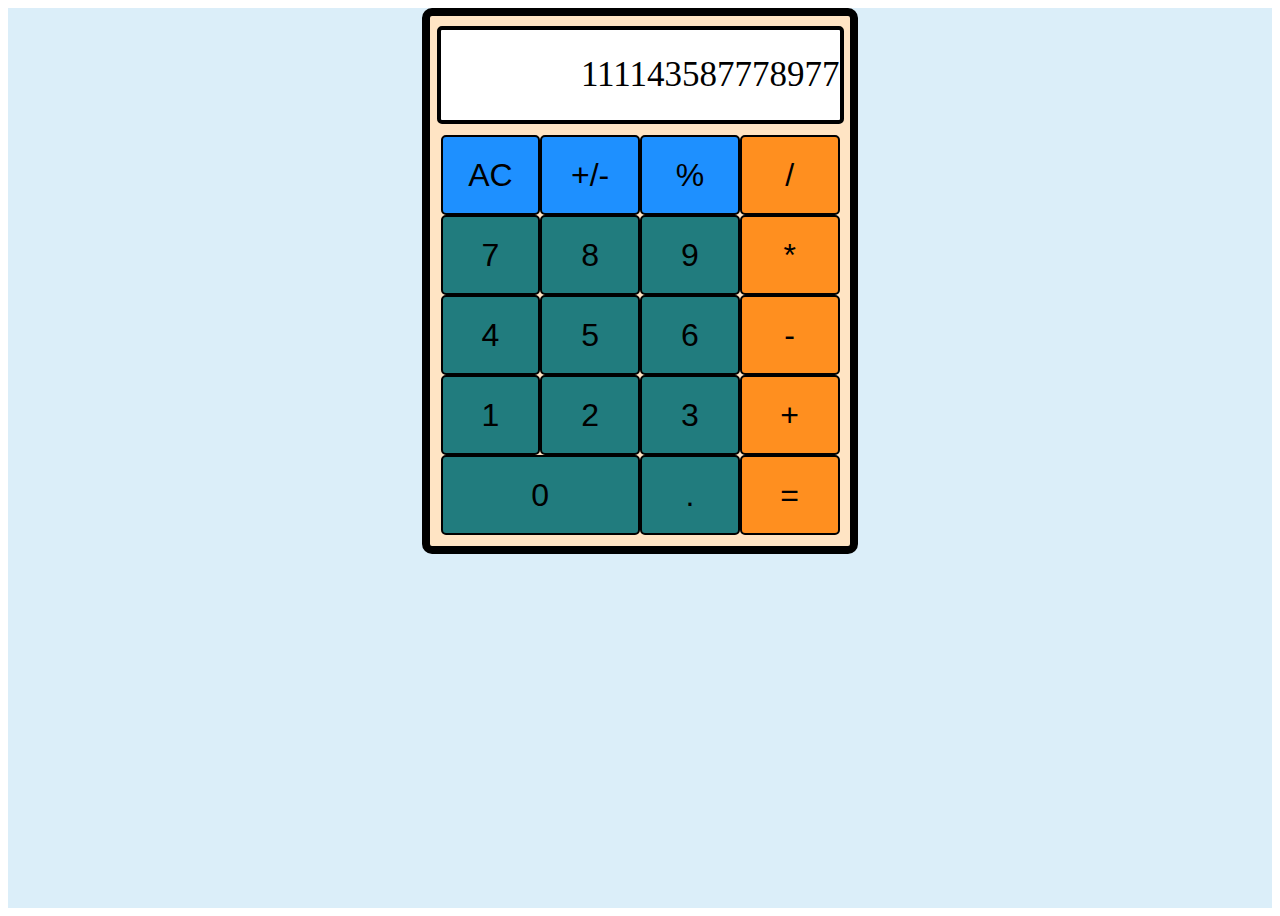
==== index.html @ 0baeb34e "adding html files" ====
<!DOCTYPE html>
<html lang="en">
<head>
    <meta charset="UTF-8">
    <meta http-equiv="X-UA-Compatible" content="IE=edge">
    <meta name="viewport" content="width=device-width, initial-scale=1.0">
    <title>Calculator assignment</title>
    <link rel="stylesheet" href="./style.css">
</head>
<body>
    <main>
        <div class="container">
            <div class="display">
                111143587778977
            </div>
            <div class="buttons">
                <button class="btn clear">AC</button>
                <button class="btn sign">+/-</button>
                <button class="btn percent">%</button>
                <button class="btn operator">/</button>
                <button class="btn operand">7</button>
                <button class="btn operand">8</button>
                <button class="btn operand">9</button>
                <button class="btn operator">*</button>
                <button class="btn operand">4</button>
                <button class="btn operand">5</button>
                <button class="btn operand">6</button>
                <button class="btn operator">-</button>
                <button class="btn operand">1</button>
                <button class="btn operand">2</button>
                <button class="btn operand">3</button>
                <button class="btn operator">+</button>
                <button class="btn operand" style="width: 50%;">0</button>
                <button class="btn operand">.</button>
                <button class="btn operator">=</button>
            </div>
        </div>
    </main>    
    <script src="./script.js"></script>
</body>
</html>
---- style.css ----
main{
    background-color: rgb(219, 238, 249);
    height: 100vh;
}

.container{
    width: 420px;
    height: 530px;
    border: 8px solid black;
    border-radius: 10px;
    display: flex;
    flex-direction: column;
    align-items: center;
    margin: auto;
    background-color: bisque;
}

.display {
    width: 95%;
    border: 4px solid black;
    border-radius: 5px;
    height: 90px;
    background-color: white;
    margin-top: 10px;
    /* font-size: 3.5em; */
    text-align: right;
    display: flex;
    align-items: center;
    justify-content: flex-end;
    overflow: hidden;
    font-size: clamp(14px, 4rem, 35px);
}

.buttons{
    height: 400px;
    width: 95%;
    /* border: 2px solid black; */
    margin: auto;
    display: flex;
    flex-wrap: wrap;
}

.btn{
    height: 20%;
    width: 25%;
    border: 2px solid black;
    border-radius: 5px;
    font-size: 2em;
}

.clear, .sign, .percent{
    background-color: dodgerblue;
}

.operator{
    background-color: #FF8F1F;;
}

.operand{
    background-color: #217C7E;;;
}

button:active{
    transform: translateZ(4px);
    scale: 0.97;
}
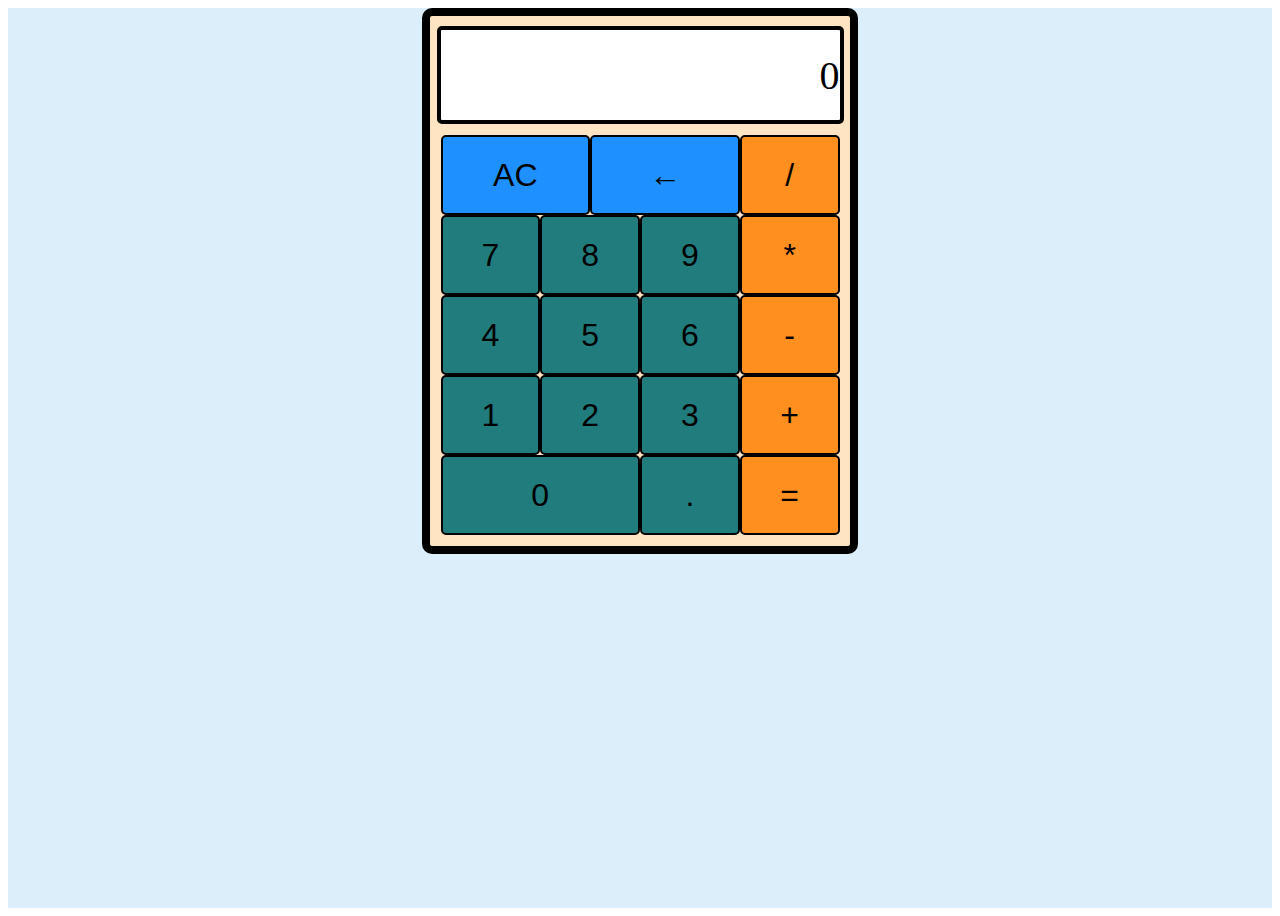
==== commit cfa58d2b: "first commit" ====
--- a/index.html
+++ b/index.html
@@ -1,41 +1,41 @@
 <!DOCTYPE html>
 <html lang="en">
-<head>
-    <meta charset="UTF-8">
-    <meta http-equiv="X-UA-Compatible" content="IE=edge">
-    <meta name="viewport" content="width=device-width, initial-scale=1.0">
+  <head>
+    <meta charset="UTF-8" />
+    <meta http-equiv="X-UA-Compatible" content="IE=edge" />
+    <meta name="viewport" content="width=device-width, initial-scale=1.0" />
     <title>Calculator assignment</title>
-    <link rel="stylesheet" href="./style.css">
-</head>
-<body>
+    <link rel="stylesheet" href="./style.css" />
+  </head>
+  <body>
     <main>
-        <div class="container">
-            <div class="display">
-                111143587778977
-            </div>
-            <div class="buttons">
-                <button class="btn clear">AC</button>
-                <button class="btn sign">+/-</button>
-                <button class="btn percent">%</button>
-                <button class="btn operator">/</button>
-                <button class="btn operand">7</button>
-                <button class="btn operand">8</button>
-                <button class="btn operand">9</button>
-                <button class="btn operator">*</button>
-                <button class="btn operand">4</button>
-                <button class="btn operand">5</button>
-                <button class="btn operand">6</button>
-                <button class="btn operator">-</button>
-                <button class="btn operand">1</button>
-                <button class="btn operand">2</button>
-                <button class="btn operand">3</button>
-                <button class="btn operator">+</button>
-                <button class="btn operand" style="width: 50%;">0</button>
-                <button class="btn operand">.</button>
-                <button class="btn operator">=</button>
-            </div>
+      <div class="container">
+        <div class="display">
+          <p id="display-text">0</p>
         </div>
-    </main>    
+        <div class="buttons">
+          <button class="btn clear" style="width: 37.5%;">AC</button>
+          <button class="btn del" style="width: 37.5%;">&#8592;</button>
+          <button class="btn operator operation">/</button>
+          <button class="btn operand">7</button>
+          <button class="btn operand">8</button>
+          <button class="btn operand">9</button>
+          <button class="btn operator operation">*</button>
+          <button class="btn operand operation">4</button>
+          <button class="btn operand">5</button>
+          <button class="btn operand">6</button>
+          <button class="btn operator operation">-</button>
+          <button class="btn operand">1</button>
+          <button class="btn operand">2</button>
+          <button class="btn operand">3</button>
+          <button class="btn operator operation">+</button>
+          <button class="btn operand" style="width: 50%">0</button>
+          <button class="btn operand dot">.</button>
+          <button class="btn operator equal">=</button>
+        </div>
+      </div>
+    </main>
     <script src="./script.js"></script>
-</body>
-</html>+    <!-- <script src="./probe2.js"></script> -->
+  </body>
+</html>
--- a/style.css
+++ b/style.css
@@ -22,13 +22,17 @@
     height: 90px;
     background-color: white;
     margin-top: 10px;
-    /* font-size: 3.5em; */
-    text-align: right;
+    
+   
     display: flex;
     align-items: center;
     justify-content: flex-end;
-    overflow: hidden;
-    font-size: clamp(14px, 4rem, 35px);
+    
+}
+
+p{ 
+    text-align: right;
+    font-size: 2.5em;
 }
 
 .buttons{
@@ -48,7 +52,7 @@
     font-size: 2em;
 }
 
-.clear, .sign, .percent{
+.clear, .sign, .del{
     background-color: dodgerblue;
 }
 
